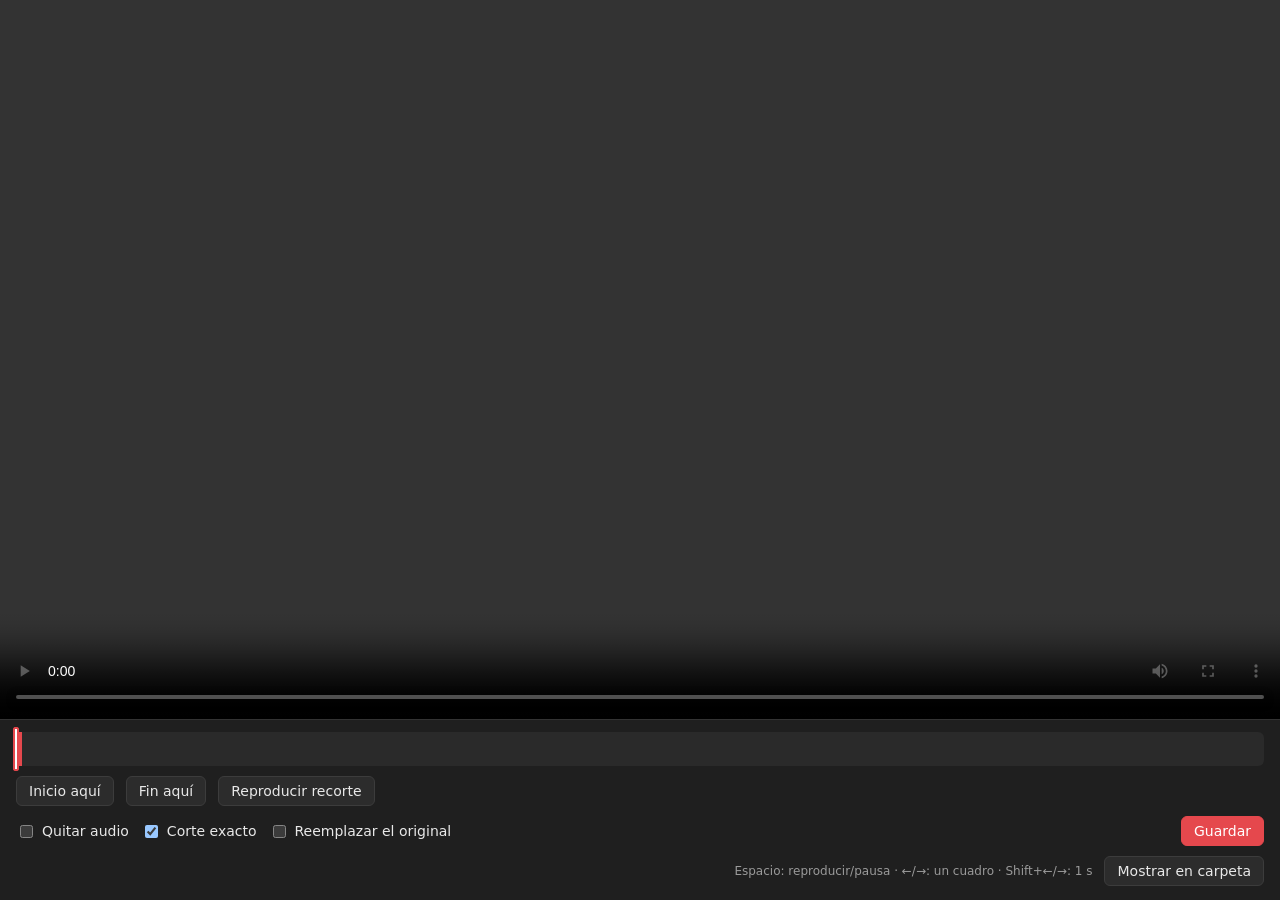
==== UI/editor.html @ f9a684cb "feat: pistas de audio separadas para sistema y microfono" ====
<!doctype html>
<html lang="es">
<head>
<meta charset="utf-8">
<style>
  :root { color-scheme: dark; --bg: #141414; --panel: #1f1f1f; --line: #333; --text: #e8e8e8; --muted: #9a9a9a; --accent: #e5484d; --selection: rgba(229, 72, 77, .30); }
  * { box-sizing: border-box; }
  [hidden] { display: none !important; }
  html, body { height: 100%; }
  body { margin: 0; background: var(--bg); color: var(--text); font: 14px "Segoe UI", system-ui, sans-serif; display: flex; flex-direction: column; }
  video { flex: 1; min-height: 0; width: 100%; background: #000; outline: none; }
  .panel { padding: 12px 16px 14px; background: var(--panel); border-top: 1px solid var(--line); display: flex; flex-direction: column; gap: 10px; }
  .timeline { position: relative; height: 34px; background: #2a2a2a; border-radius: 6px; cursor: pointer; user-select: none; touch-action: none; }
  .range { position: absolute; top: 0; bottom: 0; background: var(--selection); border-left: 3px solid var(--accent); border-right: 3px solid var(--accent); pointer-events: none; }
  .handle { position: absolute; top: -5px; bottom: -5px; width: 16px; margin-left: -8px; cursor: ew-resize; }
  .handle::after { content: ""; position: absolute; left: 5px; top: 0; bottom: 0; width: 6px; border-radius: 3px; background: var(--accent); }
  .playhead { position: absolute; top: -3px; bottom: -3px; width: 2px; margin-left: -1px; background: #fff; pointer-events: none; }
  .row { display: flex; align-items: center; gap: 12px; flex-wrap: wrap; }
  .spacer { flex: 1; }
  button { background: #2c2c2c; color: var(--text); border: 1px solid #3c3c3c; border-radius: 6px; padding: 6px 12px; font: inherit; cursor: pointer; }
  button:hover:not(:disabled) { background: #363636; }
  button.primary { background: var(--accent); border-color: var(--accent); color: #fff; }
  button:disabled { opacity: .5; cursor: default; }
  label { display: flex; align-items: center; gap: 6px; cursor: pointer; }
  label.disabled { color: var(--muted); cursor: default; }
  .times { color: var(--muted); font-variant-numeric: tabular-nums; }
  .hint { color: var(--muted); font-size: 12px; }
  #status { min-height: 1.3em; }
  #status.error { color: #ff8a8a; }
</style>
</head>
<body>
<video id="video" controls preload="auto"></video>
<div class="panel">
  <div class="timeline" id="timeline">
    <div class="range" id="range"></div>
    <div class="handle" id="startHandle" title="Inicio del recorte"></div>
    <div class="handle" id="endHandle" title="Fin del recorte"></div>
    <div class="playhead" id="playhead"></div>
  </div>
  <div class="row">
    <button id="markStart" title="Tecla I">Inicio aquí</button>
    <button id="markEnd" title="Tecla O">Fin aquí</button>
    <button id="playRange" title="Tecla P">Reproducir recorte</button>
    <span class="times" id="times"></span>
  </div>
  <div class="row">
    <label id="removeMicLabel" title="Saca tu voz y deja el resto del sonido" hidden><input type="checkbox" id="removeMic"> <span id="removeMicText">Quitar micrófono</span></label>
    <label id="removeAudioLabel"><input type="checkbox" id="removeAudio"> <span id="removeAudioText">Quitar audio</span></label>
    <label id="exactLabel" title="Corta justo en el cuadro elegido, pero tarda un poco más. Sin esto es instantáneo, aunque puede empezar hasta 1 s antes."><input type="checkbox" id="exact" checked> <span id="exactText">Corte exacto</span></label>
    <label><input type="checkbox" id="replace"> <span id="replaceText">Reemplazar el original</span></label>
    <span class="spacer"></span>
    <button class="primary" id="save">Guardar</button>
  </div>
  <div class="row">
    <span id="status"></span>
    <span class="spacer"></span>
    <span class="hint" id="keysHint">Espacio: reproducir/pausa · ←/→: un cuadro · Shift+←/→: 1 s</span>
    <button id="reveal">Mostrar en carpeta</button>
  </div>
</div>
<script>
  const $ = id => document.getElementById(id);
  const english = document.documentElement.lang === "en";
  const t = (spanish, englishText) => english ? englishText : spanish;
  const englishPage = {
    startHandle: { title: "Trim start" },
    endHandle: { title: "Trim end" },
    markStart: { text: "Start here", title: "Key I" },
    markEnd: { text: "End here", title: "Key O" },
    playRange: { text: "Play trim", title: "Key P" },
    removeMicLabel: { title: "Takes your voice out and keeps the rest of the sound" },
    removeMicText: { text: "Remove microphone" },
    removeAudioText: { text: "Remove audio" },
    exactLabel: { title: "Cuts right on the chosen frame, but takes a bit longer. Without it the cut is instant, but it can start up to 1 s earlier." },
    exactText: { text: "Exact cut" },
    replaceText: { text: "Replace the original" },
    save: { text: "Save" },
    keysHint: { text: "Space: play/pause · ←/→: one frame · Shift+←/→: 1 s" },
    reveal: { text: "Show in folder" },
  };
  if (english) {
    for (const [id, { text, title }] of Object.entries(englishPage)) {
      if (text) $(id).textContent = text;
      if (title) $(id).title = title;
    }
  }
  const video = $("video");
  const timeline = $("timeline");
  const minimumLength = 0.1;
  let frame = 1 / 60;
  let duration = 0;
  let start = 0;
  let end = 0;
  let stopAtEnd = false;

  const clamp = (value, low, high) => Math.min(Math.max(value, low), high);
  const percent = seconds => duration ? (seconds / duration) * 100 : 0;
  const format = seconds => {
    const minutes = Math.floor(seconds / 60);
    return `${minutes}:${(seconds - minutes * 60).toFixed(2).padStart(5, "0")}`;
  };

  function render() {
    $("range").style.left = percent(start) + "%";
    $("range").style.width = (percent(end) - percent(start)) + "%";
    $("startHandle").style.left = percent(start) + "%";
    $("endHandle").style.left = percent(end) + "%";
    $("playhead").style.left = percent(video.currentTime) + "%";
    $("times").textContent = duration ? `${format(start)} → ${format(end)} (${format(end - start)})` : "";
  }

  function tick() {
    if (stopAtEnd && video.currentTime >= end) {
      video.pause();
      stopAtEnd = false;
    }
    render();
    requestAnimationFrame(tick);
  }

  function timeAt(clientX) {
    const box = timeline.getBoundingClientRect();
    return clamp((clientX - box.left) / box.width, 0, 1) * duration;
  }

  function seek(seconds) {
    video.currentTime = clamp(seconds, 0, duration);
  }

  function setStart(seconds) {
    start = clamp(seconds, 0, end - minimumLength);
  }

  function setEnd(seconds) {
    end = clamp(seconds, start + minimumLength, duration);
  }

  function draggable(handle, apply) {
    handle.addEventListener("pointerdown", down => {
      down.stopPropagation();
      handle.setPointerCapture(down.pointerId);
      const move = event => {
        apply(timeAt(event.clientX));
        render();
      };
      handle.addEventListener("pointermove", move);
      handle.addEventListener("pointerup", () => handle.removeEventListener("pointermove", move), { once: true });
    });
  }

  draggable($("startHandle"), seconds => { setStart(seconds); seek(start); });
  draggable($("endHandle"), seconds => { setEnd(seconds); seek(end); });

  timeline.addEventListener("pointerdown", event => {
    stopAtEnd = false;
    seek(timeAt(event.clientX));
  });

  function playRange() {
    seek(start);
    stopAtEnd = true;
    video.play();
  }

  $("markStart").onclick = () => setStart(video.currentTime);
  $("markEnd").onclick = () => setEnd(video.currentTime);
  $("playRange").onclick = playRange;

  document.addEventListener("keydown", event => {
    if (event.target.tagName === "INPUT" || !duration) return;
    const step = event.shiftKey ? 1 : frame;
    switch (event.key.toLowerCase()) {
      case "i": setStart(video.currentTime); break;
      case "o": setEnd(video.currentTime); break;
      case "p": playRange(); break;
      case " ": video.paused ? video.play() : video.pause(); break;
      case "arrowleft": video.pause(); seek(video.currentTime - step); break;
      case "arrowright": video.pause(); seek(video.currentTime + step); break;
      default: return;
    }
    event.preventDefault();
  }, true);

  video.addEventListener("loadedmetadata", () => {
    duration = video.duration;
    start = 0;
    end = duration;
    previewAudio();
  });

  function previewAudio() {
    video.muted = $("removeAudio").checked;
    $("removeMic").disabled = $("removeAudio").checked;
    const tracks = video.audioTracks;
    if (!tracks || tracks.length < 3) return;
    const wanted = $("removeMic").checked ? 1 : 0;
    for (let i = 0; i < tracks.length; i++) tracks[i].enabled = i === wanted;
  }

  $("removeAudio").onchange = previewAudio;
  $("removeMic").onchange = previewAudio;

  function setStatus(text, isError) {
    $("status").textContent = text || "";
    $("status").className = isError ? "error" : "";
  }

  function setBusy(busy) {
    $("save").disabled = busy;
  }

  function setAudioAvailable(hasAudio, separateMicrophone) {
    $("removeAudio").disabled = !hasAudio;
    $("removeAudio").checked = !hasAudio;
    $("removeAudioLabel").className = hasAudio ? "" : "disabled";
    $("removeAudioLabel").title = hasAudio ? "" : t("Este clip no tiene audio", "This clip has no audio");
    $("removeMicLabel").hidden = !separateMicrophone;
    $("removeMic").checked = false;
    previewAudio();
  }

  function load(url) {
    duration = 0;
    video.src = url;
  }

  function release() {
    video.pause();
    video.removeAttribute("src");
    video.load();
  }

  $("save").onclick = () => {
    const replace = $("replace").checked;
    if (replace) release();
    setBusy(true);
    setStatus($("exact").checked ? t("Guardando, puede tardar un poco…", "Saving, this can take a moment…") : t("Guardando…", "Saving…"));
    chrome.webview.postMessage({
      action: "export",
      start,
      end,
      removeAudio: $("removeAudio").checked,
      removeMicrophone: $("removeMic").checked,
      exact: $("exact").checked,
      replace
    });
  };

  $("reveal").onclick = () => chrome.webview.postMessage({ action: "reveal" });

  chrome.webview.addEventListener("message", event => {
    const message = event.data;
    if (message.type === "load") {
      if (message.fps > 0) frame = 1 / message.fps;
      setAudioAvailable(message.hasAudio, message.separateMicrophone);
      load(message.url);
      return;
    }
    setBusy(false);
    setStatus(message.text, message.type === "error");
    if (message.hasAudio !== undefined && message.hasAudio !== null) setAudioAvailable(message.hasAudio, message.separateMicrophone);
    if (message.reload) load(message.url);
  });

  requestAnimationFrame(tick);
</script>
</body>
</html>
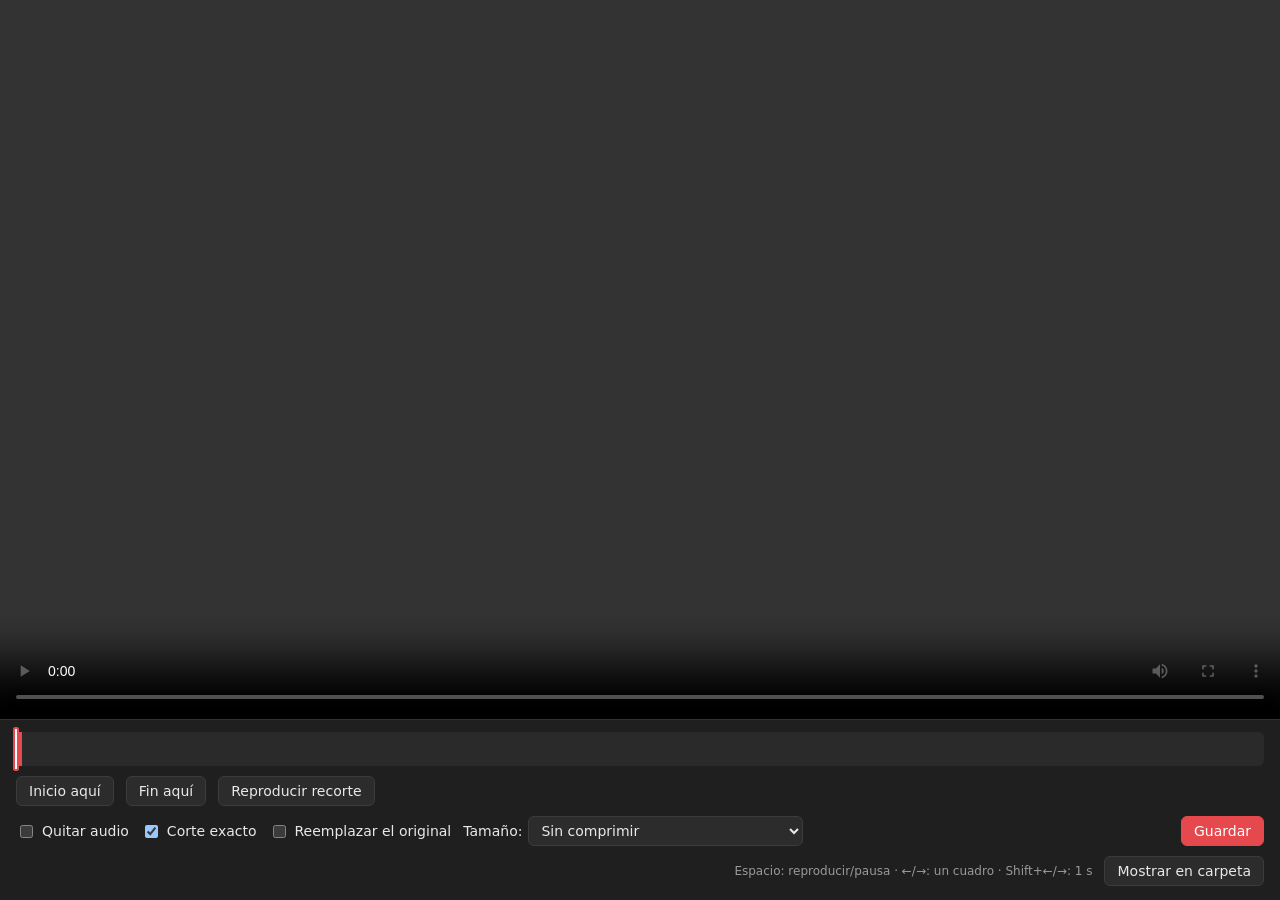
==== commit a10527d4: "feat: comprimir clips para discord desde el editor" ====
--- a/UI/editor.html
+++ b/UI/editor.html
@@ -20,6 +20,7 @@
   button { background: #2c2c2c; color: var(--text); border: 1px solid #3c3c3c; border-radius: 6px; padding: 6px 12px; font: inherit; cursor: pointer; }
   button:hover:not(:disabled) { background: #363636; }
   button.primary { background: var(--accent); border-color: var(--accent); color: #fff; }
+  select { background: #2c2c2c; color: var(--text); border: 1px solid #3c3c3c; border-radius: 6px; padding: 5px 8px; font: inherit; cursor: pointer; }
   button:disabled { opacity: .5; cursor: default; }
   label { display: flex; align-items: center; gap: 6px; cursor: pointer; }
   label.disabled { color: var(--muted); cursor: default; }
@@ -49,6 +50,13 @@
     <label id="removeAudioLabel"><input type="checkbox" id="removeAudio"> <span id="removeAudioText">Quitar audio</span></label>
     <label id="exactLabel" title="Corta justo en el cuadro elegido, pero tarda un poco más. Sin esto es instantáneo, aunque puede empezar hasta 1 s antes."><input type="checkbox" id="exact" checked> <span id="exactText">Corte exacto</span></label>
     <label><input type="checkbox" id="replace"> <span id="replaceText">Reemplazar el original</span></label>
+    <label id="sizeLabel" title="Baja la calidad lo justo para que entre en ese tamaño"><span id="sizeText">Tamaño:</span>
+      <select id="size">
+        <option value="" id="sizeOriginal">Sin comprimir</option>
+        <option value="10" id="size10">Hasta 10 MB (Discord)</option>
+        <option value="50" id="size50">Hasta 50 MB (Discord Nitro Basic)</option>
+      </select>
+    </label>
     <span class="spacer"></span>
     <button class="primary" id="save">Guardar</button>
   </div>
@@ -75,6 +83,11 @@
     exactLabel: { title: "Cuts right on the chosen frame, but takes a bit longer. Without it the cut is instant, but it can start up to 1 s earlier." },
     exactText: { text: "Exact cut" },
     replaceText: { text: "Replace the original" },
+    sizeLabel: { title: "Lowers the quality just enough to fit that size" },
+    sizeText: { text: "Size:" },
+    sizeOriginal: { text: "Don't compress" },
+    size10: { text: "Up to 10 MB (Discord)" },
+    size50: { text: "Up to 50 MB (Discord Nitro Basic)" },
     save: { text: "Save" },
     keysHint: { text: "Space: play/pause · ←/→: one frame · Shift+←/→: 1 s" },
     reveal: { text: "Show in folder" },
@@ -168,7 +181,7 @@
   $("playRange").onclick = playRange;
 
   document.addEventListener("keydown", event => {
-    if (event.target.tagName === "INPUT" || !duration) return;
+    if (event.target.tagName === "INPUT" || event.target.tagName === "SELECT" || !duration) return;
     const step = event.shiftKey ? 1 : frame;
     switch (event.key.toLowerCase()) {
       case "i": setStart(video.currentTime); break;
@@ -201,6 +214,13 @@
   $("removeAudio").onchange = previewAudio;
   $("removeMic").onchange = previewAudio;
 
+  $("size").onchange = () => {
+    const compress = $("size").value !== "";
+    if (compress) $("exact").checked = true;
+    $("exact").disabled = compress;
+    $("exactLabel").className = compress ? "disabled" : "";
+  };
+
   function setStatus(text, isError) {
     $("status").textContent = text || "";
     $("status").className = isError ? "error" : "";
@@ -234,8 +254,10 @@
   $("save").onclick = () => {
     const replace = $("replace").checked;
     if (replace) release();
+    const maxMegabytes = Number($("size").value) || null;
     setBusy(true);
-    setStatus($("exact").checked ? t("Guardando, puede tardar un poco…", "Saving, this can take a moment…") : t("Guardando…", "Saving…"));
+    setStatus(maxMegabytes ? t("Comprimiendo, puede tardar un poco…", "Compressing, this can take a moment…")
+      : $("exact").checked ? t("Guardando, puede tardar un poco…", "Saving, this can take a moment…") : t("Guardando…", "Saving…"));
     chrome.webview.postMessage({
       action: "export",
       start,
@@ -243,7 +265,8 @@
       removeAudio: $("removeAudio").checked,
       removeMicrophone: $("removeMic").checked,
       exact: $("exact").checked,
-      replace
+      replace,
+      maxMegabytes
     });
   };
 
